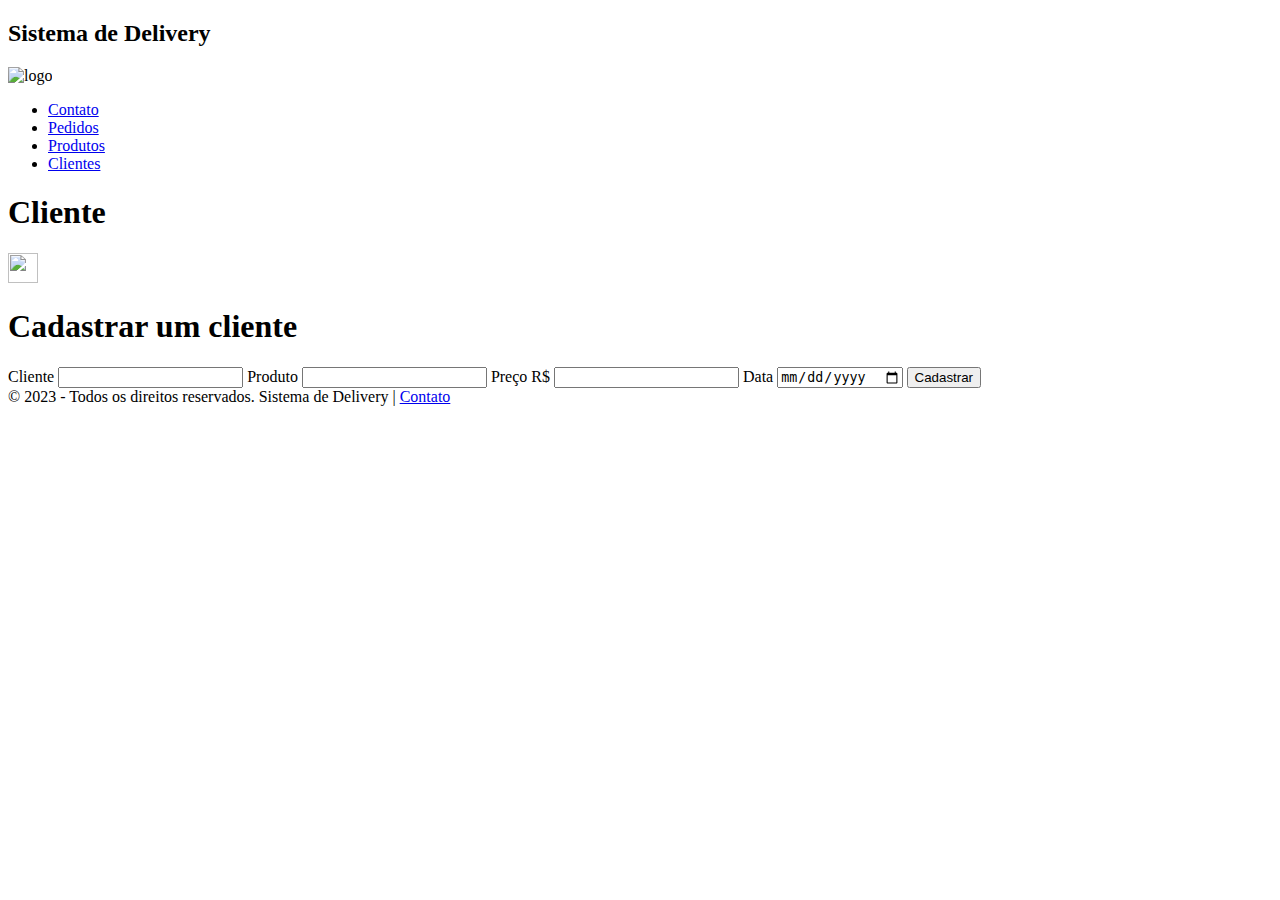
==== src/main/resources/templates/cliente.html @ 470cbe5f "fixing new entity bd unifal" ====
<!DOCTYPE html>
<html lang="pt-BR">
<head>
    <meta charset="UTF-8">
    <title>Sistema de Delivery - Cliente</title>
    <meta name="author" content="grupo1">
    <meta name="description" content="trabalho prático banco de dados UNIFAL, sistema de delivery">
    <meta name="keywords" content="sistema delivery, crud, banco de dados, spring boot">
    <meta http-equiv="X-UA-Compatible" content="IE=edge">
    <meta name="viewport" content="width=device-width, initial-scale=1.0">
    <link rel="stylesheet" type="text/css" th:href="@{/style-cliente.css}">
</head>
<body>
  <header>
    <nav class="nav-menu">
      <div class="logo">
        <h2>Sistema de Delivery</h2>
        <img src="motorbike.png" alt="logo">
      </div>
      <ul class="ul-menu">
        <li><a href="https://github.com/pauloesmelos/spring-boot"target="_blank">Contato</a></li>
        <li><a href="/">Pedidos</a></li>
        <li><a href="/produto">Produtos</a></li>
        <li><a href="#">Clientes</a></li>
      </ul>
    </nav>
  </header>
  <main>
    <div class="titulo">
      <h1>Cliente</h1>
      <img src="customer.png" height="30px" width="30px">
    </div>
    <div class="cad-cliente">
      <div class="card-cliente">
        <h1>Cadastrar um <span class="destaque">cliente</span></h1>
        <form class="form-cliente" method="post" th:action="@{/addCliente}">
          <label for="cliente">Cliente</label>
          <input type="text" id="cliente" name="cliente" placeholder="">
          <label for="produto">Produto</label>
          <input type="text" id="produto" name="produto" placeholder="">
          <label for="preco">Preço R$</label>
          <input type="text" id="preco" name="preco" placeholder="">
          <label for="data">Data</label>
          <input type="date" id="data" name="data" placeholder="">
          <button class="cadastrar" type="submit">Cadastrar</button>
        </form>
      </div>
    </div>
  </main>
</body>
<footer> &copy; 2023 - Todos os direitos reservados. Sistema de Delivery | <a target="_blank" href="https://github.com/pauloesmelos">Contato</a></footer>
</html>
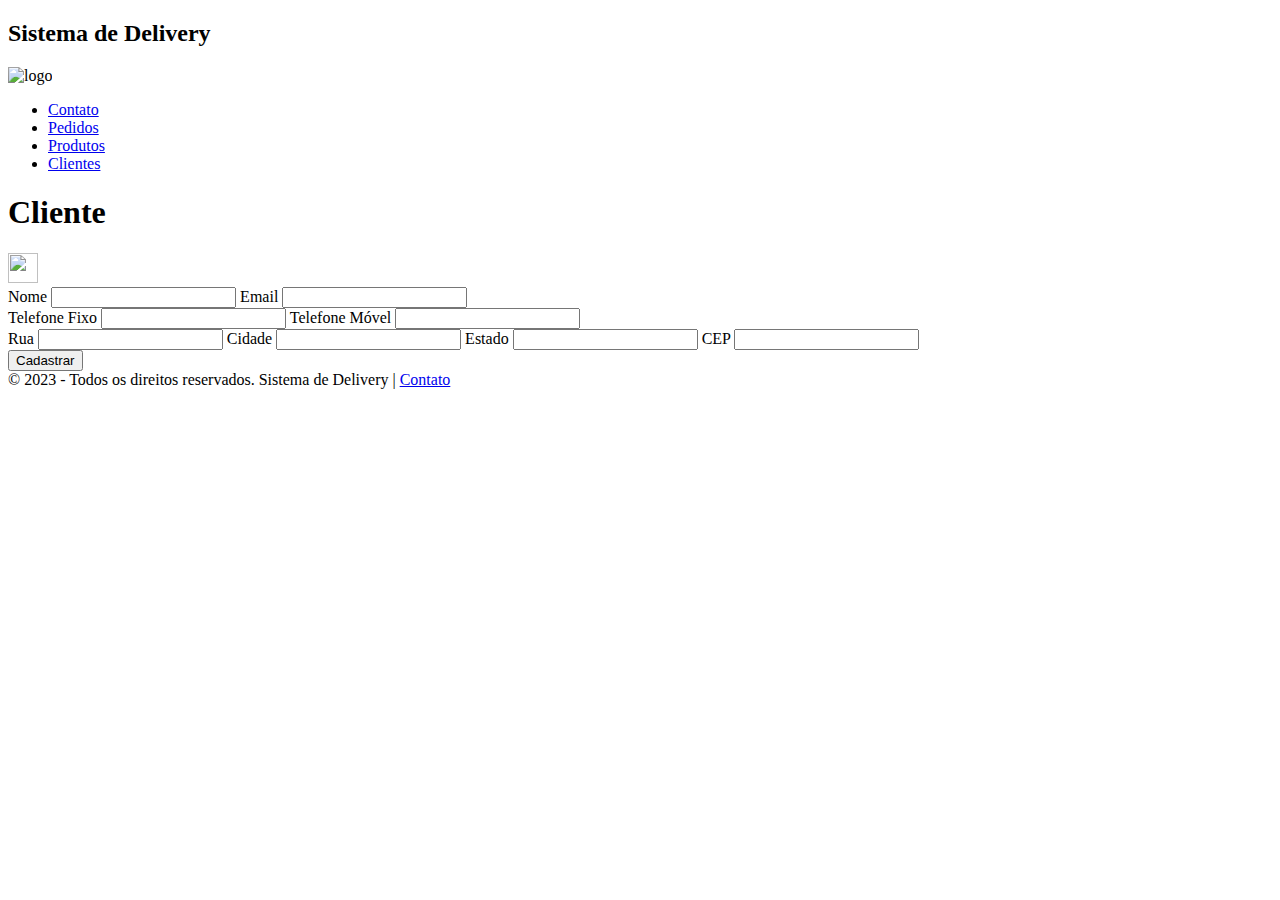
==== commit d736c381: "add entity telefone and endereco" ====
--- a/src/main/resources/templates/cliente.html
+++ b/src/main/resources/templates/cliente.html
@@ -32,17 +32,34 @@
     </div>
     <div class="cad-cliente">
       <div class="card-cliente">
-        <h1>Cadastrar um <span class="destaque">cliente</span></h1>
         <form class="form-cliente" method="post" th:action="@{/addCliente}">
-          <label for="cliente">Cliente</label>
-          <input type="text" id="cliente" name="cliente" placeholder="">
-          <label for="produto">Produto</label>
-          <input type="text" id="produto" name="produto" placeholder="">
-          <label for="preco">Preço R$</label>
-          <input type="text" id="preco" name="preco" placeholder="">
-          <label for="data">Data</label>
-          <input type="date" id="data" name="data" placeholder="">
-          <button class="cadastrar" type="submit">Cadastrar</button>
+          <div class="div-form-cliente">
+            <label for="nome">Nome</label>
+            <input type="text" id="nome" name="nome" placeholder="">
+            <label for="email">Email</label>
+            <input type="text" id="email" name="email" placeholder="">
+            <div class="form-telefone-2" method="post" th:action="@{/addTelefone}">
+              <label for="telefonefixo">Telefone Fixo</label>
+              <input type="text" id="telefonefixo" name="telefonefixo" placeholder="">
+              <label for="telefonemovel">Telefone Móvel</label>
+              <input type="text" id="telefonemovel" name="telefonemovel" placeholder="">
+            </div>
+          </div>
+          <div class="form-endereco">
+            <form class="form-endereco-2" method="post" th:action="@{/addEndereco}">
+              <label for="rua">Rua</label>
+              <input type="text" id="rua" name="rua" placeholder="">
+              <label for="cidade">Cidade</label>
+              <input type="text" id="cidade" name="cidade" placeholder="">
+              <label for="estado">Estado</label>
+              <input type="text" id="estado" name="estado" placeholder="">
+              <label for="cep">CEP</label>
+              <input type="text" id="cep" name="cep" placeholder="">
+            </form>
+          </div>
+          <div class="div-button">
+            <button class="cadastrar" type="submit">Cadastrar</button>
+          </div>
         </form>
       </div>
     </div>
